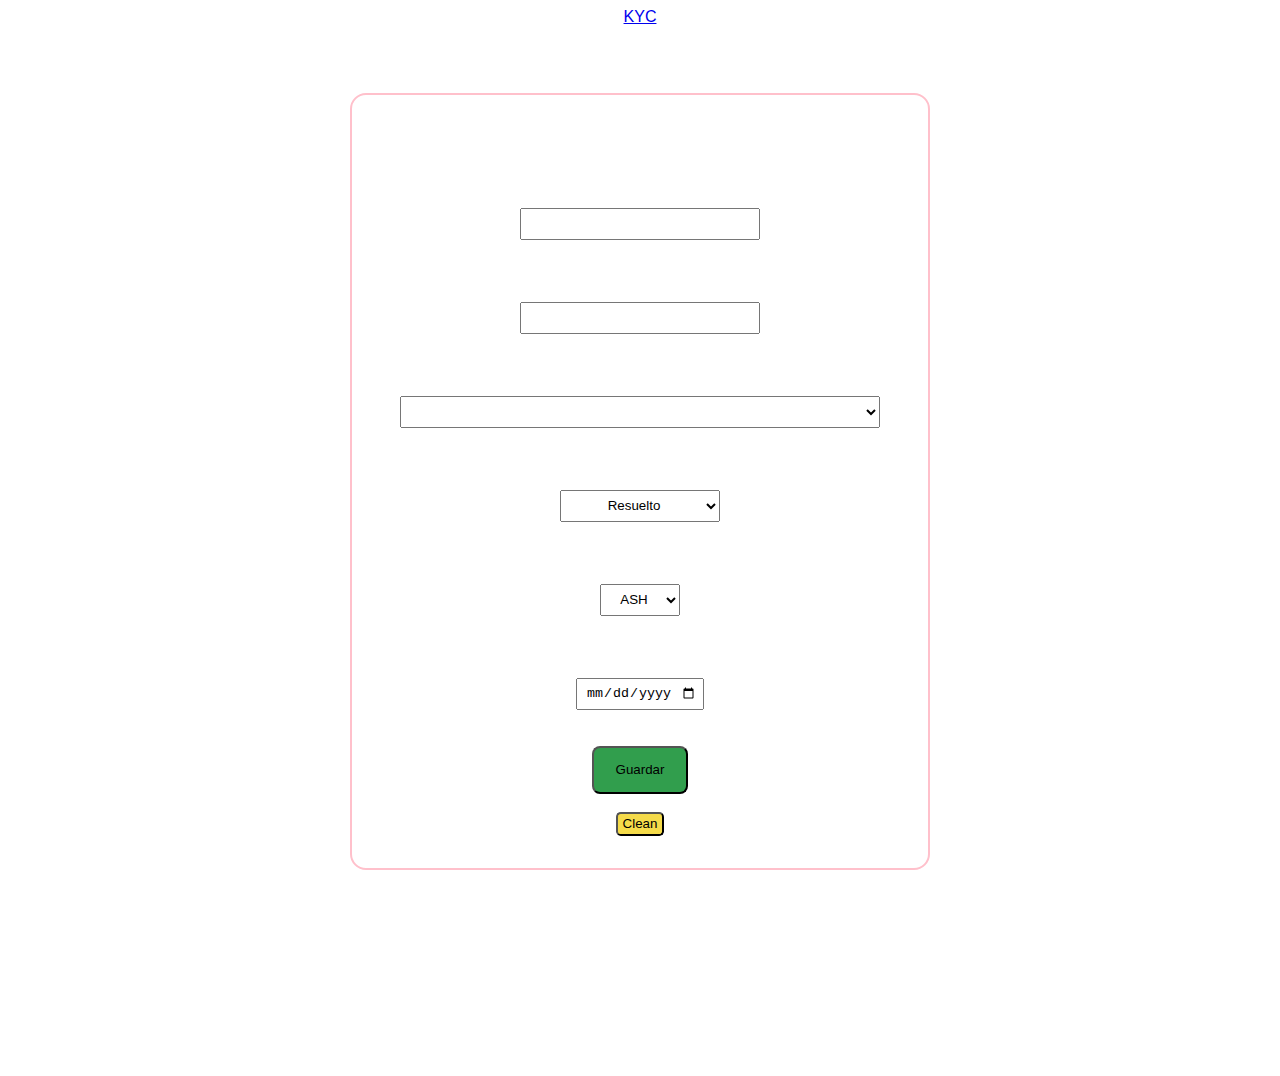
==== index.html @ 13896cbb "Update index.html" ====
<!DOCTYPE html>
<html lang="en">
<head>

    <meta charset="UTF-8">
    <meta name="viewport" content="width=device-width, initial-scale=1.0">
    <link rel="stylesheet" href="Google Sheet.css">
    <link rel="stylesheet" href="style.css">
    <title>Chat</title>

</head>

<body>
    
    <center class="wrap">

        <header class="headerwrap">

            <div class="frstcontent">

                <a href="kyc.html"> KYC </a>

            </div>

        </header>

        <main class="mainwrap">

            

            <div class="login">

                <h1>Chat</h1>

                <form method="post" action="https://script.google.com/a/macros/themvp.us/s/AKfycbxYufFCj7LZHmiGv1TA6LIeBvuLPMVvU0dkCkZ3fxUqpVa0qoXfvQR1T1kx3ciALnVi/exec" target ="_blank">

                    
                    <br>



                        <label class="firstlabel" for="userid"> User ID </label>
                        <input class="first" name="userid" type="text" placeholder="" required>


                    <br>
                    <br>



                        <label class="secondlabel" for="chatid"> Chat ID </label>
                        <input class="second" name="chatid" type="text" placeholder="" required>

                
                    <br>
                    <br>

                        <label class="thirdlabel" for="tag"> Tag  </label>
                        <select class="third" name="tag" required id="tag" >

                            <optgroup label="0 - 99">
                                <option value=""></option>
                                <option value="0 Sin respuesta del usuario"> 0 Sin respuesta del usuario </option>
                                <option value="1 Miembro de Ecuador"> 1 Miembro de Ecuador </option>
                                <option value="2 Pagina en mantenimiento"> 2 Pagina en mantenimiento </option>
                                <option value="3 Autoexclusión"> 3 Autoexclusión </option>
                                <option value="4 Error en la pagina"> 4 Error en la pagina </option>
                                <option value="5 Apoyo ludopatia"> 5 Apoyo ludopatia </option>
                                <option value="6 RIFA ENERO"> 6 RIFA ENERO </option>
                                <option value=""></option>
                            </optgroup>

                            <optgroup label="100 - 199">
                                <option value=""></option>
                                <option value="101 No puedo registrarme en la página">101 No puedo registrarme en la página</option>
                                <option value="102 No me llega el código de verificación a mi teléfono">102 No me llega el código de verificación a mi teléfono</option>
                                <option value="103 Dato duplicado al registrarse">103 Dato duplicado al registrarse</option>
                                <option value="104 Error en formulario/Duda en el formulario">104 Error en formulario/Duda en el formulario</option>
                                <option value="105 No ingresé el codigo promocional">105 No ingresé el codigo promocional</option>
                                <option value="106 Olvidé mi usuario/contraseña">106 Olvidé mi usuario/contraseña</option>
                                <option value="107 No puedo iniciar sesión/Datos incorrectos">107 No puedo iniciar sesión/Datos incorrectos</option>
                                <option value="108 Actualización de datos">108 Actualización de datos</option>
                                <option value="109 Información general">109 Información general</option>
                                <option value="110 Terminos y condiciones generales/Politica de privacidad">110 Terminos y condiciones generales</option>
                                <option value="111 Quejas y sugerencias">111 Quejas y sugerencias</option>
                                <option value="112 Perfil Habilitado">112 Perfil Habilitado</option>
                                <option value=""></option>
                            </optgroup>

                            <optgroup label="200 - 299">
                                <option value=""></option>
                                <option value="201 ¿Cómo realizar un deposito manual?">201 ¿Cómo realizar un deposito manual?</option>
                                <option value="202 Solicitud de deposito manual/No reflejado deposito manual">202 Solicitud de deposito manual/No reflejado deposito manual</option>
                                <option value="203 ¿Cómo realizar un deposito online?">203 ¿Cómo realizar un deposito online?</option>
                                <option value="204 Solicitud de deposito online/No reflejado deposito online">204 Solicitud de deposito online/No reflejado deposito online</option>
                                <option value="205 Metodos de deposito disponibles">205 Metodos de deposito disponibles</option>
                                <option value="206 No tengo metodos de deposito disponibles">206 No tengo metodos de deposito disponibles</option>
                                <option value="207 Deposito/Directa24/User blacklisted">207 Deposito/Directa24/User blacklisted</option>
                                <option value=""></option>
                            </optgroup>


                            <optgroup label="300 - 399">

                                <option value=""></option>
                                <option value="301 ¿Cómo reclamar mi bono de registro?/Casino">301 ¿Cómo reclamar mi bono de registro?/Casino</option>
                                <option value="302 ¿Cómo reclamar mi bono de registro?/Deportes">302 ¿Cómo reclamar mi bono de registro?/Deportes</option>
                                <option value="303 Bono de registro/Terminos y condiciones">303 Bono de registro/Terminos y condiciones</option>
                                <option value="304 Bonos de registro disponibles">304 Bonos de registro disponibles</option>
                                <option value="305 Bonos de primer deposito disponibles">305 Bonos de primer deposito disponibles</option>
                                <option value="306 Bono de primer deposito/Terminos y condiciones">306 Bono de primer deposito/Terminos y condiciones</option>
                                <option value="307 Promociones disponibles">307 Promociones disponibles</option>
                                <option value="308 Promociones disponibles/Terminos y condiciones">308 Promociones disponibles/Terminos y condiciones</option>
                                <option value="309 Bono de primer deposito/Saldo de bono no disponible">309 Bono de primer deposito/Saldo de bono no disponible</option>
                                <option value="310 Saldo de bono/Intercambiar saldo de bono">310 Saldo de bono/Intercambiar saldo de bono</option>
                                <option value="311 Bono de $50/Sin rollover">311 Bono de $50/Sin rollover</option>
                                <option value="312 Eliminar saldo de bono">312 Eliminar saldo de bono</option>
                                <option value="313 Aplicar bono 1000 x 1000">313 Aplicar bono 1000 x 1000</option>
                                <option value="314 Aplicar bono  300x300">314 Aplicar bono  300x300</option>
                                <option value="315 Duda sobre bono/1000x1000">315 Duda sobre bono/1000x1000</option>
                                <option value="316 Aplicar bono FD">316 Aplicar bono FD</option>
                                <option value="317 Duda sobre bono/FD">317 Duda sobre bono/FD</option>
                                <option value="318 Duda sobre bono/300x300">318 Duda sobre bono/300x300</option>
                                <option value="319 Bono 500x500">319 Bono 500x500</option>
                                <option value="320 PROMO 50 KYC">320 PROMO 50 KYC</option>
                                <option value="321 BONO 10 DE MAYO">321 BONO 10 DE MAYO</option>
                                <option value="322 BONO CT INTERACTIVE">322 BONO CT INTERACTIVE</option>
                                <option value="323 BONO SLOTS ILIMTADOS">323 BONO SLOTS ILIMTADOS</option>
                                <option value="324 BONO 20 TURNOS">324 BONO 20 TURNOS</option>
                                <option value="325 50 MIGHTY">325 50 MIGHTY</option>
                                <option value="326 INFO 50 MIGHTY">326 INFO 50 MIGHTY</option>
                                <option value="327 BONO 500 NFL">327 BONO 500 NFL</option>
                                <option value="328 10 FS POR VERIFICAR">328 10 FS POR VERIFICAR</option>
                                <option value="329 RIFA ENERO 2024">329 RIFA ENERO 2024</option>
                                <option value="330 REGISTRO AD">330 REGISTRO AD</option>
                                <option value="331 BONO CUMPLEAÑOS">331 BONO CUMPLEAÑOS</option>
                                <option value=""></option>


                            </optgroup>

                            <optgroup label="400 - 499">

                                <option value=""></option>
                                <option value="401 ¿Cómo verificar mi cuenta?">401 ¿Cómo verificar mi cuenta?</option>
                                <option value="402 ¿Qué documentos necesito para verificar?">402 ¿Qué documentos necesito para verificar?</option>
                                <option value="403 ¿Donde subir mis documentos?">403 ¿Donde subir mis documentos?</option>
                                <option value="404 Ya subi mi documentación/¿Cuanto tiempo tarda?">404 Ya subi mi documentación/¿Cuanto tiempo tarda?</option>
                                <option value="405 Mis documentos fueron rechazados">405 Mis documentos fueron rechazados</option>
                                <option value="406 Estatus de la verificación">406 Estatus de la verificación</option>
                                <option value="407 Cuenta duplicada/¿Porqué no puedo acceder a mi cuenta?">407 Cuenta duplicada/¿Porqué no puedo acceder a mi cuenta?</option>
                                <option value="408 Cuenta duplicada / Solicitud de bono">408 Cuenta duplicada / Solicitud de bono</option>
                                <option value="409 Contracargo/¿Porqué no puedo acceder a mi cuenta?">409 Contracargo/¿Porqué no puedo acceder a mi cuenta?</option>
                                <option value=""></option>

                            </optgroup>

                            <optgroup label="500 - 599">

                                <option value=""></option>
                                <option value="501 ¿Cómo realizar un retiro?">501 ¿Cómo realizar un retiro?</option>
                                <option value="502 No puedo realizar retiros">502 No puedo realizar retiros</option>
                                <option value="503 ¿Cuál es el estatus de mi retiro?">503 ¿Cuál es el estatus de mi retiro?</option>
                                <option value="504 Rechazaron mi retiro">504 Rechazaron mi retiro</option>
                                <option value="505 Notificación sobre retiro pendiente">505 Notificación sobre retiro pendiente</option>
                                <option value="506 Tiempo de proceso de un retiro">506 Tiempo de proceso de un retiro</option>
                                <option value="507 Mi retiro no se refleja en mi cuenta">507 Mi retiro no se refleja en mi cuenta</option>
                                <option value="508 ¿Cómo cancelar un retiro?">508 ¿Cómo cancelar un retiro?</option>
                                <option value=""></option>

                            </optgroup>

                            <optgroup label="600 - 699">


                                <option value=""></option>
                                <option value="601 Información general sobre apuestas/Reglas de apuestas">601 Información general sobre apuestas/Reglas de apuestas</option>
                                <option value="602 ¿Porqué mi apuesta no se ha determinado?">602 ¿Porqué mi apuesta no se ha determinado?</option>
                                <option value="603 El resultado de mi apuesta es incorrecto">603 El resultado de mi apuesta es incorrecto</option>
                                <option value="604 ¿Cómo cancelar una apuesta?/Hacer cash-out">604 ¿Cómo cancelar una apuesta?/Hacer cash-out</option>
                                <option value="605 ¿Donde veo el historial de apuestas?">605 ¿Donde veo el historial de apuestas?</option>
                                <option value=""></option>


                            </optgroup>

                      </select>
                        
                    </select>
               
                    <br>
                    <br>
                    
                    <label class="frthlabel" for="outcome"> Resultado  </label>

                    <select class="forth" name="outcome" id="outcome" required>
                        <option value="Resuelto"> Resuelto </option>
                        <option value="No Resuelto"> No Resuelto </option>
                    </select>

                
                    <br>
                    <br>

                    <label class="fifthlabel" for="employee"> Agente </label>
                    <select class="fifth"name="employee" id="employee" required>
                        <option value="ASH"> ASH </option>
                        <option value="AGS"> AGS </option>
                        <option value="CGCL"> CGCL </option>
                        <option value="KEGO"> KEGO </option>
                        <option value="NIGT"> NIGT </option>
                    </select>

 


                    
                    <br>
                    <br>
                    
                    <label class="sixthlabel" for="date"> Fecha </label>
                    <INPUT class="sixth" TYPE="date" name ="date" id="date" required></INPUT>
                    
                    <br>

                    <br>

                    <input type="text" name="kyc" id="kyc" value="chat" style="display:none"> 
                    
                    <input class="submit" type="submit" value="Guardar" id="submit" > 

                    <br>
                    <br>

                    <input class="reset" type="reset" value="Clean">

                </form>






            </div>

        </main>

        <footer class="footerwrap">

        </footer>

    </center>

   


    <script src="Google Sheet.js"></script>
    <script>document.getElementById("date").min = new Date().toISOString().split("T")[0];
    </script>

</body>

</html>
---- style.css ----
* {

    padding: 0;
    margin: 0;
    box-sizing: border-box;

}

h1 {
    color:white;
}

body {

    padding: 0.2rem;
    /* border: yellow 2px solid; */
    min-height: 100vh;
    background-image: url(bg.jpg);
    background-size: cover;
    background-repeat: no-repeat;
    background-position: center;
    font-family: Verdana, Geneva, Tahoma, sans-serif;

    }

.wrap {

    /* border: pink 2px solid; */
    padding: 0.2rem;
    min-height: 100vh;

}

.headerwrap {
    /* border: green 2px solid; */
    padding: 0.1rem;
}

.frstcontent {

    height: 5rem;
    /* border: blue 2px solid; */

}

.mainwrap {

    /* border: greenyellow 2px solid; */
    padding: 0.2rem;
    display: flex;
    justify-content: center;
    min-height: 100vh;
    max-height: 100%;

}

.login {

    border: pink 2px solid;
    padding: 0.2rem;
    border-radius: 1rem;
    padding: 2rem 3rem;
    height: 100%;

}


.btn {

    padding: .8rem 2rem;
}

.footerwrap {
    
    /* border: white 2px solid; */
    height: 5rem;
}

.firstlabel {

    color:white;
}

.secondlabel {

    color:white;
}

.thirdlabel {

    color:white;
}

.frthlabel {

    color:white;
}

.fifthlabel {
    color:white;
    margin-right: .5rem;
}

.sixthlabel {

    color:white;
}

.first  {

    width: 15rem;
    height: 2rem;
    display: flex;
    text-align: center;
    margin-top: .5rem;

}

.second  {

    width: 15rem;
    height: 2rem;
    display: flex;
    text-align: center;
    margin-top: .5rem;
    
}

.third  {

    width: 30rem;
    height: 2rem;
    display: flex;
    text-align: center;
    margin-top: .5rem;
    
}

.forth  {

    width: 10rem;
    height: 2rem;
    display: flex;
    text-align: center;
    margin-top: .5rem;
    
}

.fifth  {

    width: 5rem;
    height: 2rem;
    display: flex;
    text-align: center;
    margin-top: .5rem;


    
}

.sixth  {

    width: 8rem;
    height: 2rem;
    display: flex;
    text-align: center;
    margin-top: .5rem;

    
}

.submit {

    width: 6rem;    
    height: 3rem;
    background-color: #319E4D;
    border-radius: 0.5rem;

}

.reset {
    width: 3rem;
    height: 1.5rem;
    background-color: #F5DB4A;
    border-radius: .3rem;
}
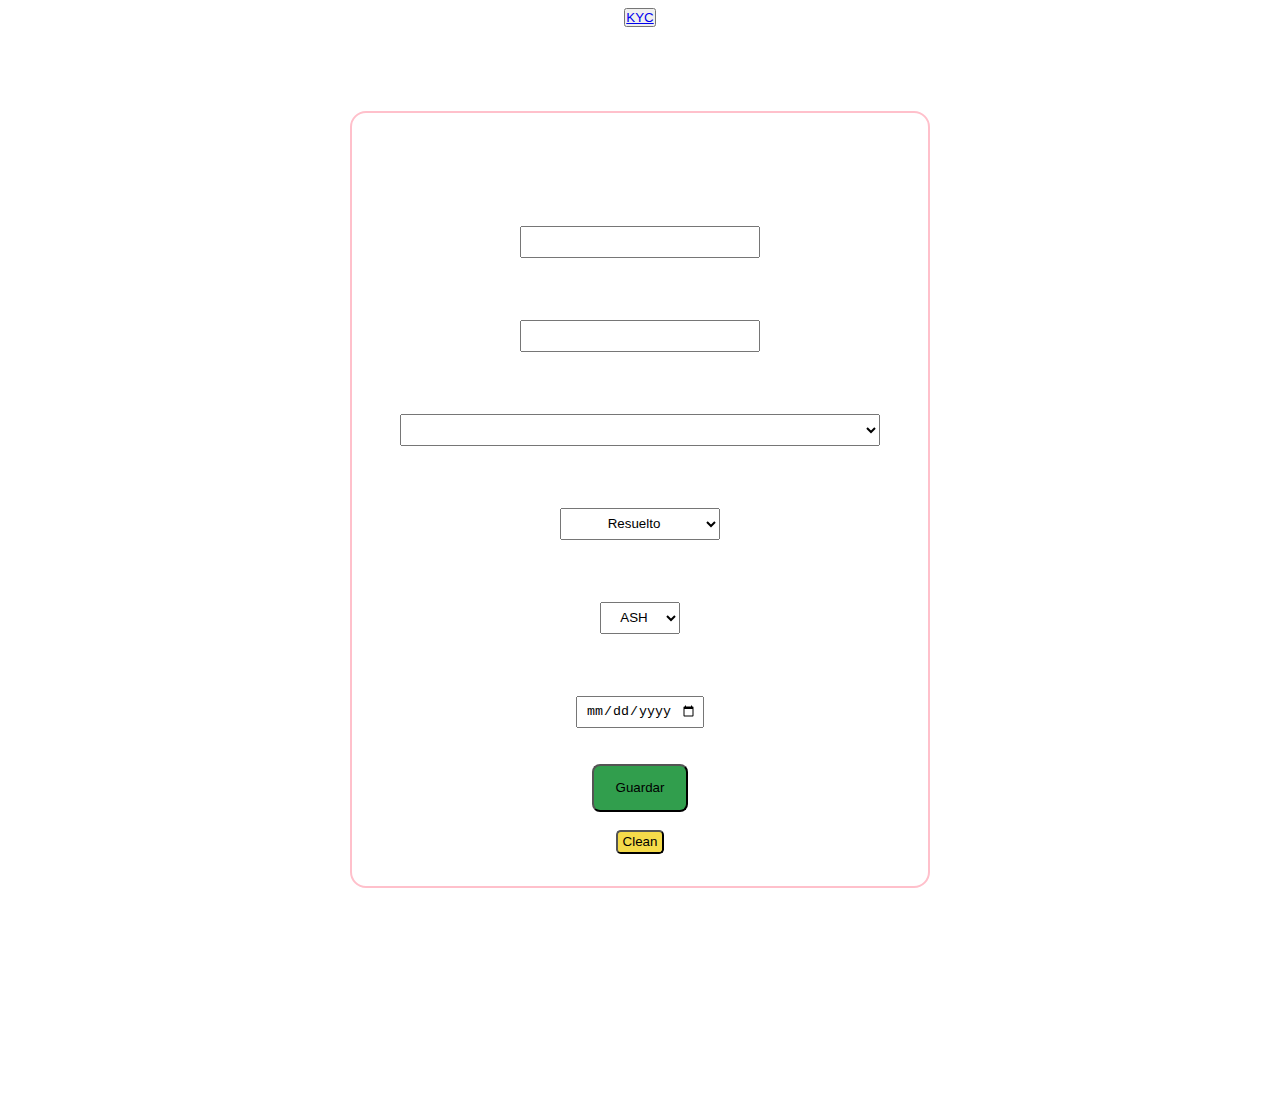
==== commit 2fdf08e3: "Update index.html" ====
--- a/index.html
+++ b/index.html
@@ -18,8 +18,12 @@
 
             <div class="frstcontent">
 
-                <a href="kyc.html"> KYC </a>
-
+                <button class="menubtn"><a href="kyc.html"> KYC </a></button>
+
+            </div>
+
+            <div class="logo">
+                <a href="https://www.diamantecasino.com.mx/es/" target="_blank"><img src="http://cdn.mcauto-images-production.sendgrid.net/0ce2e42a52bb53e7/ed260fe8-cd2c-45f6-8b94-eabf231db445/300x150.png" alt=""></a>
             </div>
 
         </header>
@@ -225,7 +229,7 @@
 
                     <br>
 
-                    <input type="text" name="kyc" id="kyc" value="chat" style="display:none"> 
+
                     
                     <input class="submit" type="submit" value="Guardar" id="submit" > 
 
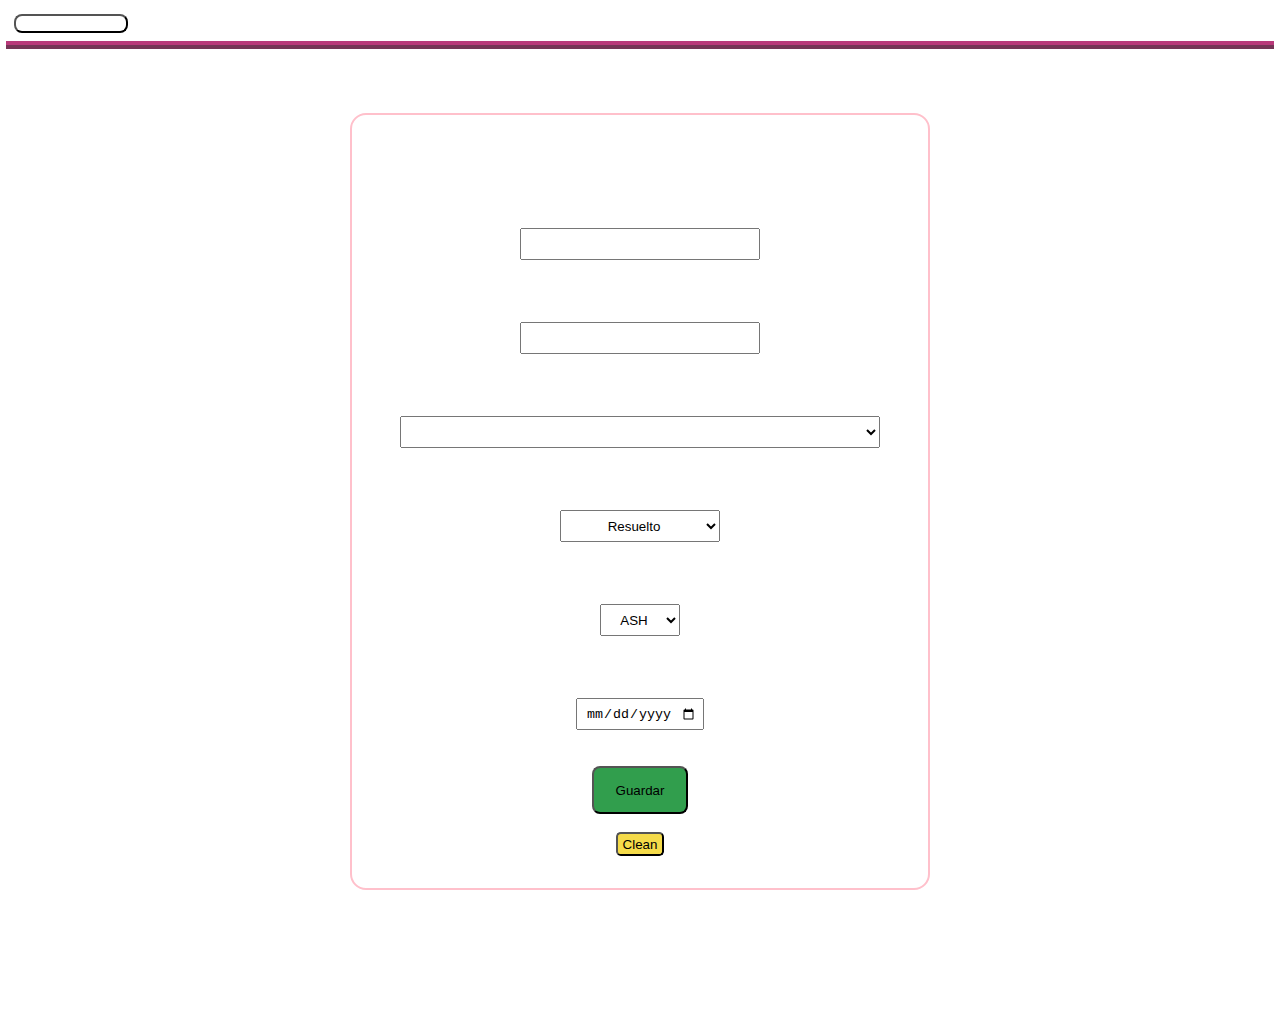
==== commit 29a17d0e: "Update index.html" ====
--- a/index.html
+++ b/index.html
@@ -229,7 +229,7 @@
 
                     <br>
 
-
+                    <input type="text" name="kyc" id="kyc" value="chat" style="display:none"> 
                     
                     <input class="submit" type="submit" value="Guardar" id="submit" > 
 
--- a/style.css
+++ b/style.css
@@ -32,21 +32,30 @@
 }
 
 .headerwrap {
-    /* border: green 2px solid; */
-    padding: 0.1rem;
-}
-
-.frstcontent {
-
-    height: 5rem;
+
     /* border: blue 2px solid; */
-
-}
+    border-bottom: .5rem ridge rgba(167, 7, 89, 0.8);
+    padding: 0.5rem;
+    display: flex;
+}
+
+.logo {
+    /* border: red 5px solid; */
+    width: 100%;
+    display: flex;
+    justify-content:flex-end;
+}
+
+img {
+    width: 40%
+}
+
+
 
 .mainwrap {
 
     /* border: greenyellow 2px solid; */
-    padding: 0.2rem;
+    padding: 1rem;
     display: flex;
     justify-content: center;
     min-height: 100vh;
@@ -54,13 +63,25 @@
 
 }
 
-.login {
+.kyc {
 
     border: pink 2px solid;
     padding: 0.2rem;
     border-radius: 1rem;
     padding: 2rem 3rem;
     height: 100%;
+    margin:auto;
+
+}
+
+.login {
+
+    border: pink 2px solid;
+    padding: 0.2rem;
+    border-radius: 1rem;
+    padding: 2rem 3rem;
+    height: 100%;
+    margin-top: 3rem;
 
 }
 
@@ -106,6 +127,21 @@
     color:white;
 }
 
+
+a {
+    color: white;
+    text-decoration: none;
+}
+
+.frstcontent {
+
+    display: flex;
+    justify-content: center;
+    align-items: center;
+    border-radius: .3rem;
+    width: 10%
+}
+
 .first  {
 
     width: 15rem;
@@ -114,6 +150,13 @@
     text-align: center;
     margin-top: .5rem;
 
+}
+
+.menubtn {
+    width: 100%;
+    height: 100%;
+    border-radius: 0.5rem;
+    background-color: transparent;
 }
 
 .second  {
@@ -183,4 +226,4 @@
     height: 1.5rem;
     background-color: #F5DB4A;
     border-radius: .3rem;
-}+}
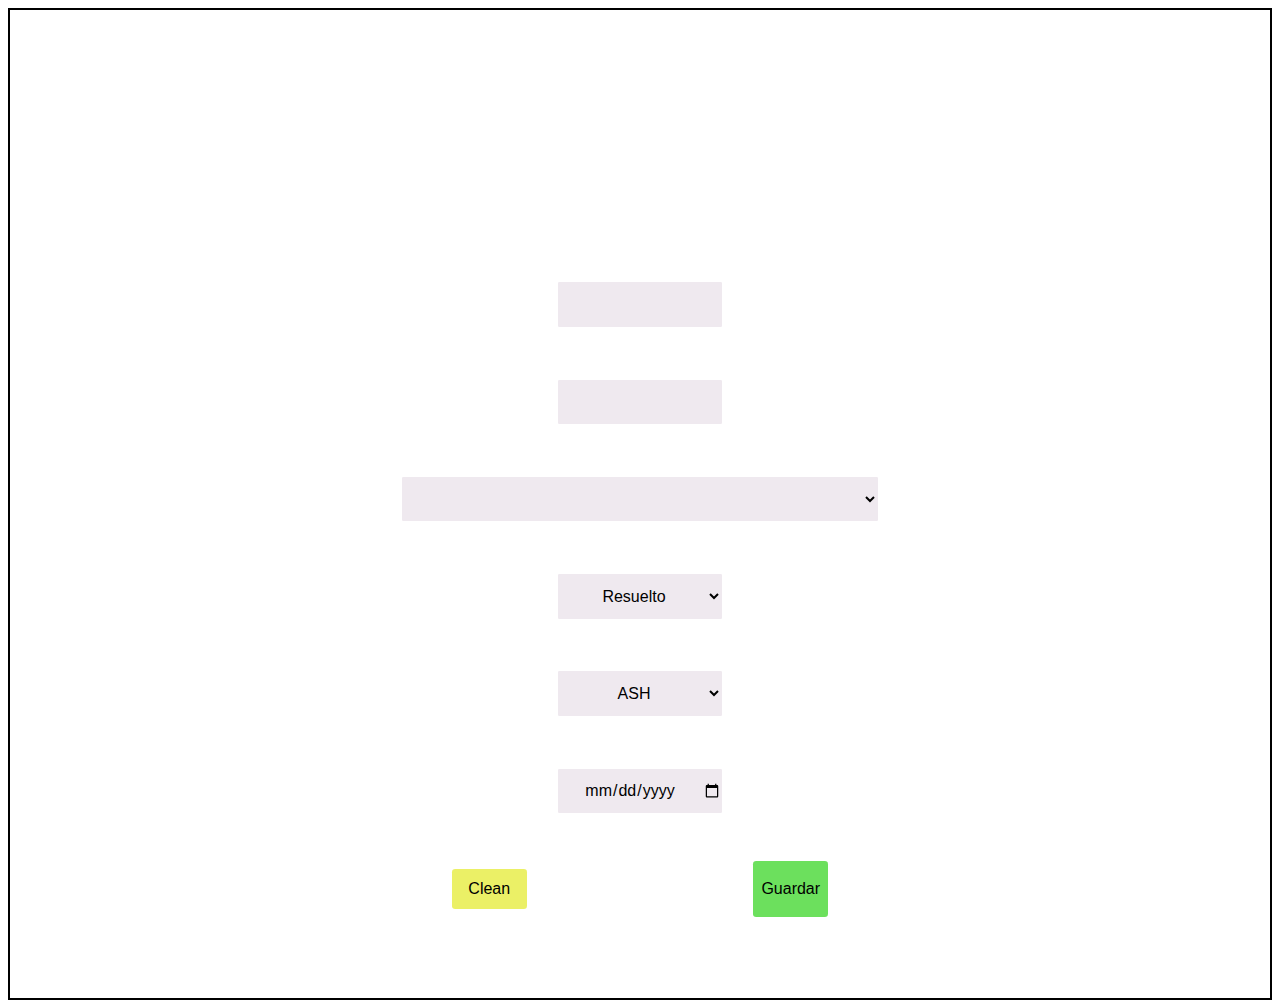
==== commit 2ea3fa28: "Update index.html" ====
--- a/index.html
+++ b/index.html
@@ -1,267 +1,219 @@
 <!DOCTYPE html>
 <html lang="en">
 <head>
-
     <meta charset="UTF-8">
     <meta name="viewport" content="width=device-width, initial-scale=1.0">
     <link rel="stylesheet" href="Google Sheet.css">
     <link rel="stylesheet" href="style.css">
     <title>Chat</title>
-
 </head>
-
 <body>
+
+    <header class="headerwrap">
+
+        <div class="logo">
+            <a href="https://www.diamantecasino.com.mx/"><img src="http://cdn.mcauto-images-production.sendgrid.net/0ce2e42a52bb53e7/ed260fe8-cd2c-45f6-8b94-eabf231db445/300x150.png" alt=""></a>
+        </div>
+
+        <nav class="navbar">
+
+            <ul class="navlist">
+                
+                <li><a href="kyc.html">KYC</a></li>
+
+            </ul>
+        </nav>
+    </header>
+
+    <main class="mainwrap">
+
+        <div class="formtitle">
+            <h1>Chat</h1>
+        </div>
+
+        <div class="formwrap">
+
+            <form method="post" class="formcontainer" action="https://script.google.com/a/macros/themvp.us/s/AKfycbxYufFCj7LZHmiGv1TA6LIeBvuLPMVvU0dkCkZ3fxUqpVa0qoXfvQR1T1kx3ciALnVi/exec" target ="_blank">
+
+                <label for="userid" class="titlelabel"> User ID / Username </label>
+                <input class="userinput" name="userid" type="text" requiered>
+
+                <label for="chatid" class="titlelabel"> Chat ID </label>
+                <input class="chatinput" name="chatid" type="text" required>
+
+                <label for="tag" class="titlelabel"> Tag </label> 
+                <select class="taginput" name="tag" id="tag">
+
+                    <optgroup label="0 - 99">
+                        <option value=""></option>
+                        <option value="0 Sin respuesta del usuario"> 0 Sin respuesta del usuario </option>
+                        <option value="1 Miembro de Ecuador"> 1 Miembro de Ecuador </option>
+                        <option value="2 Pagina en mantenimiento"> 2 Pagina en mantenimiento </option>
+                        <option value="3 Autoexclusión"> 3 Autoexclusión </option>
+                        <option value="4 Error en la pagina"> 4 Error en la pagina </option>
+                        <option value="5 Apoyo ludopatia"> 5 Apoyo ludopatia </option>
+                        <option value="6 RIFA ENERO"> 6 RIFA ENERO </option>
+                        <option value=""></option>
+                    </optgroup>
+
+                    <optgroup label="100 - 199">
+                        <option value=""></option>
+                        <option value="101 No puedo registrarme en la página">101 No puedo registrarme en la página</option>
+                        <option value="102 No me llega el código de verificación a mi teléfono">102 No me llega el código de verificación a mi teléfono</option>
+                        <option value="103 Dato duplicado al registrarse">103 Dato duplicado al registrarse</option>
+                        <option value="104 Error en formulario/Duda en el formulario">104 Error en formulario/Duda en el formulario</option>
+                        <option value="105 No ingresé el codigo promocional">105 No ingresé el codigo promocional</option>
+                        <option value="106 Olvidé mi usuario/contraseña">106 Olvidé mi usuario/contraseña</option>
+                        <option value="107 No puedo iniciar sesión/Datos incorrectos">107 No puedo iniciar sesión/Datos incorrectos</option>
+                        <option value="108 Actualización de datos">108 Actualización de datos</option>
+                        <option value="109 Información general">109 Información general</option>
+                        <option value="110 Terminos y condiciones generales/Politica de privacidad">110 Terminos y condiciones generales</option>
+                        <option value="111 Quejas y sugerencias">111 Quejas y sugerencias</option>
+                        <option value="112 Perfil Habilitado">112 Perfil Habilitado</option>
+                        <option value=""></option>
+                    </optgroup>
+
+                    <optgroup label="200 - 299">
+                        <option value=""></option>
+                        <option value="201 ¿Cómo realizar un deposito manual?">201 ¿Cómo realizar un deposito manual?</option>
+                        <option value="202 Solicitud de deposito manual/No reflejado deposito manual">202 Solicitud de deposito manual/No reflejado deposito manual</option>
+                        <option value="203 ¿Cómo realizar un deposito online?">203 ¿Cómo realizar un deposito online?</option>
+                        <option value="204 Solicitud de deposito online/No reflejado deposito online">204 Solicitud de deposito online/No reflejado deposito online</option>
+                        <option value="205 Metodos de deposito disponibles">205 Metodos de deposito disponibles</option>
+                        <option value="206 No tengo metodos de deposito disponibles">206 No tengo metodos de deposito disponibles</option>
+                        <option value="207 Deposito/Directa24/User blacklisted">207 Deposito/Directa24/User blacklisted</option>
+                        <option value=""></option>
+                    </optgroup>
+
+
+                    <optgroup label="300 - 399">
+
+                        <option value=""></option>
+                        <option value="301 ¿Cómo reclamar mi bono de registro?/Casino">301 ¿Cómo reclamar mi bono de registro?/Casino</option>
+                        <option value="302 ¿Cómo reclamar mi bono de registro?/Deportes">302 ¿Cómo reclamar mi bono de registro?/Deportes</option>
+                        <option value="303 Bono de registro/Terminos y condiciones">303 Bono de registro/Terminos y condiciones</option>
+                        <option value="304 Bonos de registro disponibles">304 Bonos de registro disponibles</option>
+                        <option value="305 Bonos de primer deposito disponibles">305 Bonos de primer deposito disponibles</option>
+                        <option value="306 Bono de primer deposito/Terminos y condiciones">306 Bono de primer deposito/Terminos y condiciones</option>
+                        <option value="307 Promociones disponibles">307 Promociones disponibles</option>
+                        <option value="308 Promociones disponibles/Terminos y condiciones">308 Promociones disponibles/Terminos y condiciones</option>
+                        <option value="309 Bono de primer deposito/Saldo de bono no disponible">309 Bono de primer deposito/Saldo de bono no disponible</option>
+                        <option value="310 Saldo de bono/Intercambiar saldo de bono">310 Saldo de bono/Intercambiar saldo de bono</option>
+                        <option value="311 Bono de $50/Sin rollover">311 Bono de $50/Sin rollover</option>
+                        <option value="312 Eliminar saldo de bono">312 Eliminar saldo de bono</option>
+                        <option value="313 Aplicar bono 1000 x 1000">313 Aplicar bono 1000 x 1000</option>
+                        <option value="314 Aplicar bono  300x300">314 Aplicar bono  300x300</option>
+                        <option value="315 Duda sobre bono/1000x1000">315 Duda sobre bono/1000x1000</option>
+                        <option value="316 Aplicar bono FD">316 Aplicar bono FD</option>
+                        <option value="317 Duda sobre bono/FD">317 Duda sobre bono/FD</option>
+                        <option value="318 Duda sobre bono/300x300">318 Duda sobre bono/300x300</option>
+                        <option value="319 Bono 500x500">319 Bono 500x500</option>
+                        <option value="320 PROMO 50 KYC">320 PROMO 50 KYC</option>
+                        <option value="321 BONO 10 DE MAYO">321 BONO 10 DE MAYO</option>
+                        <option value="322 BONO CT INTERACTIVE">322 BONO CT INTERACTIVE</option>
+                        <option value="323 BONO SLOTS ILIMTADOS">323 BONO SLOTS ILIMTADOS</option>
+                        <option value="324 BONO 20 TURNOS">324 BONO 20 TURNOS</option>
+                        <option value="325 50 MIGHTY">325 50 MIGHTY</option>
+                        <option value="326 INFO 50 MIGHTY">326 INFO 50 MIGHTY</option>
+                        <option value="327 BONO 500 NFL">327 BONO 500 NFL</option>
+                        <option value="328 10 FS POR VERIFICAR">328 10 FS POR VERIFICAR</option>
+                        <option value="329 RIFA ENERO 2024">329 RIFA ENERO 2024</option>
+                        <option value="330 REGISTRO AD">330 REGISTRO AD</option>
+                        <option value="331 BONO CUMPLEAÑOS">331 BONO CUMPLEAÑOS</option>
+                        <option value=""></option>
+
+
+                    </optgroup>
+
+                    <optgroup label="400 - 499">
+
+                        <option value=""></option>
+                        <option value="401 ¿Cómo verificar mi cuenta?">401 ¿Cómo verificar mi cuenta?</option>
+                        <option value="402 ¿Qué documentos necesito para verificar?">402 ¿Qué documentos necesito para verificar?</option>
+                        <option value="403 ¿Donde subir mis documentos?">403 ¿Donde subir mis documentos?</option>
+                        <option value="404 Ya subi mi documentación/¿Cuanto tiempo tarda?">404 Ya subi mi documentación/¿Cuanto tiempo tarda?</option>
+                        <option value="405 Mis documentos fueron rechazados">405 Mis documentos fueron rechazados</option>
+                        <option value="406 Estatus de la verificación">406 Estatus de la verificación</option>
+                        <option value="407 Cuenta duplicada/¿Porqué no puedo acceder a mi cuenta?">407 Cuenta duplicada/¿Porqué no puedo acceder a mi cuenta?</option>
+                        <option value="408 Cuenta duplicada / Solicitud de bono">408 Cuenta duplicada / Solicitud de bono</option>
+                        <option value="409 Contracargo/¿Porqué no puedo acceder a mi cuenta?">409 Contracargo/¿Porqué no puedo acceder a mi cuenta?</option>
+                        <option value=""></option>
+
+                    </optgroup>
+
+                    <optgroup label="500 - 599">
+
+                        <option value=""></option>
+                        <option value="501 ¿Cómo realizar un retiro?">501 ¿Cómo realizar un retiro?</option>
+                        <option value="502 No puedo realizar retiros">502 No puedo realizar retiros</option>
+                        <option value="503 ¿Cuál es el estatus de mi retiro?">503 ¿Cuál es el estatus de mi retiro?</option>
+                        <option value="504 Rechazaron mi retiro">504 Rechazaron mi retiro</option>
+                        <option value="505 Notificación sobre retiro pendiente">505 Notificación sobre retiro pendiente</option>
+                        <option value="506 Tiempo de proceso de un retiro">506 Tiempo de proceso de un retiro</option>
+                        <option value="507 Mi retiro no se refleja en mi cuenta">507 Mi retiro no se refleja en mi cuenta</option>
+                        <option value="508 ¿Cómo cancelar un retiro?">508 ¿Cómo cancelar un retiro?</option>
+                        <option value=""></option>
+
+                    </optgroup>
+
+                    <optgroup label="600 - 699">
+
+
+                        <option value=""></option>
+                        <option value="601 Información general sobre apuestas/Reglas de apuestas">601 Información general sobre apuestas/Reglas de apuestas</option>
+                        <option value="602 ¿Porqué mi apuesta no se ha determinado?">602 ¿Porqué mi apuesta no se ha determinado?</option>
+                        <option value="603 El resultado de mi apuesta es incorrecto">603 El resultado de mi apuesta es incorrecto</option>
+                        <option value="604 ¿Cómo cancelar una apuesta?/Hacer cash-out">604 ¿Cómo cancelar una apuesta?/Hacer cash-out</option>
+                        <option value="605 ¿Donde veo el historial de apuestas?">605 ¿Donde veo el historial de apuestas?</option>
+                        <option value=""></option>
+
+
+                    </optgroup>
+
+                </select>
+
+                <label for="outcome" class="titlelabel"> Resultado </label>
+                <select class="outcomeinput" name="outcome" id="outcome">
+                    <option value="Resuelto"> Resuelto </option>
+                    <option value="No resuelto"> No resuelto </option>
+                </select>
+
+                <label for="employee" class="titlelabel"> Agente </label>
+                <select name="employee" id="employee" class="employeeinput">
+                    <option value="ASH"> ASH </option>
+                    <option value="AGS"> AGS </option>
+                    <option value="CGCL"> CGCL </option>
+                    <option value="KEGO"> KEGO </option>
+                    <option value="NIGT"> NIGT </option>
+                </select>
+
+                <label for="date" class="titlelabel"> Fecha </label>
+                <input type="date" class="dateinput" name="date">
+
+                <input type="text" name="kyc" id="kyc" value="chat" style="display:none">
+
+                <div class="formfooter">
+
+
+                <input class="reset" type="reset" value="Clean">
+                <input type="submit" class="submit" value="Guardar" id="submit">
+
+
+                </div>
+  
+            </form>
+
+
+        </div>
+
+    </main>
+
+    <footer class="footerwrap">
+
+
+    </footer>
+
+    <script src="Google Sheet.js"></script>
     
-    <center class="wrap">
-
-        <header class="headerwrap">
-
-            <div class="frstcontent">
-
-                <button class="menubtn"><a href="kyc.html"> KYC </a></button>
-
-            </div>
-
-            <div class="logo">
-                <a href="https://www.diamantecasino.com.mx/es/" target="_blank"><img src="http://cdn.mcauto-images-production.sendgrid.net/0ce2e42a52bb53e7/ed260fe8-cd2c-45f6-8b94-eabf231db445/300x150.png" alt=""></a>
-            </div>
-
-        </header>
-
-        <main class="mainwrap">
-
-            
-
-            <div class="login">
-
-                <h1>Chat</h1>
-
-                <form method="post" action="https://script.google.com/a/macros/themvp.us/s/AKfycbxYufFCj7LZHmiGv1TA6LIeBvuLPMVvU0dkCkZ3fxUqpVa0qoXfvQR1T1kx3ciALnVi/exec" target ="_blank">
-
-                    
-                    <br>
-
-
-
-                        <label class="firstlabel" for="userid"> User ID </label>
-                        <input class="first" name="userid" type="text" placeholder="" required>
-
-
-                    <br>
-                    <br>
-
-
-
-                        <label class="secondlabel" for="chatid"> Chat ID </label>
-                        <input class="second" name="chatid" type="text" placeholder="" required>
-
-                
-                    <br>
-                    <br>
-
-                        <label class="thirdlabel" for="tag"> Tag  </label>
-                        <select class="third" name="tag" required id="tag" >
-
-                            <optgroup label="0 - 99">
-                                <option value=""></option>
-                                <option value="0 Sin respuesta del usuario"> 0 Sin respuesta del usuario </option>
-                                <option value="1 Miembro de Ecuador"> 1 Miembro de Ecuador </option>
-                                <option value="2 Pagina en mantenimiento"> 2 Pagina en mantenimiento </option>
-                                <option value="3 Autoexclusión"> 3 Autoexclusión </option>
-                                <option value="4 Error en la pagina"> 4 Error en la pagina </option>
-                                <option value="5 Apoyo ludopatia"> 5 Apoyo ludopatia </option>
-                                <option value="6 RIFA ENERO"> 6 RIFA ENERO </option>
-                                <option value=""></option>
-                            </optgroup>
-
-                            <optgroup label="100 - 199">
-                                <option value=""></option>
-                                <option value="101 No puedo registrarme en la página">101 No puedo registrarme en la página</option>
-                                <option value="102 No me llega el código de verificación a mi teléfono">102 No me llega el código de verificación a mi teléfono</option>
-                                <option value="103 Dato duplicado al registrarse">103 Dato duplicado al registrarse</option>
-                                <option value="104 Error en formulario/Duda en el formulario">104 Error en formulario/Duda en el formulario</option>
-                                <option value="105 No ingresé el codigo promocional">105 No ingresé el codigo promocional</option>
-                                <option value="106 Olvidé mi usuario/contraseña">106 Olvidé mi usuario/contraseña</option>
-                                <option value="107 No puedo iniciar sesión/Datos incorrectos">107 No puedo iniciar sesión/Datos incorrectos</option>
-                                <option value="108 Actualización de datos">108 Actualización de datos</option>
-                                <option value="109 Información general">109 Información general</option>
-                                <option value="110 Terminos y condiciones generales/Politica de privacidad">110 Terminos y condiciones generales</option>
-                                <option value="111 Quejas y sugerencias">111 Quejas y sugerencias</option>
-                                <option value="112 Perfil Habilitado">112 Perfil Habilitado</option>
-                                <option value=""></option>
-                            </optgroup>
-
-                            <optgroup label="200 - 299">
-                                <option value=""></option>
-                                <option value="201 ¿Cómo realizar un deposito manual?">201 ¿Cómo realizar un deposito manual?</option>
-                                <option value="202 Solicitud de deposito manual/No reflejado deposito manual">202 Solicitud de deposito manual/No reflejado deposito manual</option>
-                                <option value="203 ¿Cómo realizar un deposito online?">203 ¿Cómo realizar un deposito online?</option>
-                                <option value="204 Solicitud de deposito online/No reflejado deposito online">204 Solicitud de deposito online/No reflejado deposito online</option>
-                                <option value="205 Metodos de deposito disponibles">205 Metodos de deposito disponibles</option>
-                                <option value="206 No tengo metodos de deposito disponibles">206 No tengo metodos de deposito disponibles</option>
-                                <option value="207 Deposito/Directa24/User blacklisted">207 Deposito/Directa24/User blacklisted</option>
-                                <option value=""></option>
-                            </optgroup>
-
-
-                            <optgroup label="300 - 399">
-
-                                <option value=""></option>
-                                <option value="301 ¿Cómo reclamar mi bono de registro?/Casino">301 ¿Cómo reclamar mi bono de registro?/Casino</option>
-                                <option value="302 ¿Cómo reclamar mi bono de registro?/Deportes">302 ¿Cómo reclamar mi bono de registro?/Deportes</option>
-                                <option value="303 Bono de registro/Terminos y condiciones">303 Bono de registro/Terminos y condiciones</option>
-                                <option value="304 Bonos de registro disponibles">304 Bonos de registro disponibles</option>
-                                <option value="305 Bonos de primer deposito disponibles">305 Bonos de primer deposito disponibles</option>
-                                <option value="306 Bono de primer deposito/Terminos y condiciones">306 Bono de primer deposito/Terminos y condiciones</option>
-                                <option value="307 Promociones disponibles">307 Promociones disponibles</option>
-                                <option value="308 Promociones disponibles/Terminos y condiciones">308 Promociones disponibles/Terminos y condiciones</option>
-                                <option value="309 Bono de primer deposito/Saldo de bono no disponible">309 Bono de primer deposito/Saldo de bono no disponible</option>
-                                <option value="310 Saldo de bono/Intercambiar saldo de bono">310 Saldo de bono/Intercambiar saldo de bono</option>
-                                <option value="311 Bono de $50/Sin rollover">311 Bono de $50/Sin rollover</option>
-                                <option value="312 Eliminar saldo de bono">312 Eliminar saldo de bono</option>
-                                <option value="313 Aplicar bono 1000 x 1000">313 Aplicar bono 1000 x 1000</option>
-                                <option value="314 Aplicar bono  300x300">314 Aplicar bono  300x300</option>
-                                <option value="315 Duda sobre bono/1000x1000">315 Duda sobre bono/1000x1000</option>
-                                <option value="316 Aplicar bono FD">316 Aplicar bono FD</option>
-                                <option value="317 Duda sobre bono/FD">317 Duda sobre bono/FD</option>
-                                <option value="318 Duda sobre bono/300x300">318 Duda sobre bono/300x300</option>
-                                <option value="319 Bono 500x500">319 Bono 500x500</option>
-                                <option value="320 PROMO 50 KYC">320 PROMO 50 KYC</option>
-                                <option value="321 BONO 10 DE MAYO">321 BONO 10 DE MAYO</option>
-                                <option value="322 BONO CT INTERACTIVE">322 BONO CT INTERACTIVE</option>
-                                <option value="323 BONO SLOTS ILIMTADOS">323 BONO SLOTS ILIMTADOS</option>
-                                <option value="324 BONO 20 TURNOS">324 BONO 20 TURNOS</option>
-                                <option value="325 50 MIGHTY">325 50 MIGHTY</option>
-                                <option value="326 INFO 50 MIGHTY">326 INFO 50 MIGHTY</option>
-                                <option value="327 BONO 500 NFL">327 BONO 500 NFL</option>
-                                <option value="328 10 FS POR VERIFICAR">328 10 FS POR VERIFICAR</option>
-                                <option value="329 RIFA ENERO 2024">329 RIFA ENERO 2024</option>
-                                <option value="330 REGISTRO AD">330 REGISTRO AD</option>
-                                <option value="331 BONO CUMPLEAÑOS">331 BONO CUMPLEAÑOS</option>
-                                <option value=""></option>
-
-
-                            </optgroup>
-
-                            <optgroup label="400 - 499">
-
-                                <option value=""></option>
-                                <option value="401 ¿Cómo verificar mi cuenta?">401 ¿Cómo verificar mi cuenta?</option>
-                                <option value="402 ¿Qué documentos necesito para verificar?">402 ¿Qué documentos necesito para verificar?</option>
-                                <option value="403 ¿Donde subir mis documentos?">403 ¿Donde subir mis documentos?</option>
-                                <option value="404 Ya subi mi documentación/¿Cuanto tiempo tarda?">404 Ya subi mi documentación/¿Cuanto tiempo tarda?</option>
-                                <option value="405 Mis documentos fueron rechazados">405 Mis documentos fueron rechazados</option>
-                                <option value="406 Estatus de la verificación">406 Estatus de la verificación</option>
-                                <option value="407 Cuenta duplicada/¿Porqué no puedo acceder a mi cuenta?">407 Cuenta duplicada/¿Porqué no puedo acceder a mi cuenta?</option>
-                                <option value="408 Cuenta duplicada / Solicitud de bono">408 Cuenta duplicada / Solicitud de bono</option>
-                                <option value="409 Contracargo/¿Porqué no puedo acceder a mi cuenta?">409 Contracargo/¿Porqué no puedo acceder a mi cuenta?</option>
-                                <option value=""></option>
-
-                            </optgroup>
-
-                            <optgroup label="500 - 599">
-
-                                <option value=""></option>
-                                <option value="501 ¿Cómo realizar un retiro?">501 ¿Cómo realizar un retiro?</option>
-                                <option value="502 No puedo realizar retiros">502 No puedo realizar retiros</option>
-                                <option value="503 ¿Cuál es el estatus de mi retiro?">503 ¿Cuál es el estatus de mi retiro?</option>
-                                <option value="504 Rechazaron mi retiro">504 Rechazaron mi retiro</option>
-                                <option value="505 Notificación sobre retiro pendiente">505 Notificación sobre retiro pendiente</option>
-                                <option value="506 Tiempo de proceso de un retiro">506 Tiempo de proceso de un retiro</option>
-                                <option value="507 Mi retiro no se refleja en mi cuenta">507 Mi retiro no se refleja en mi cuenta</option>
-                                <option value="508 ¿Cómo cancelar un retiro?">508 ¿Cómo cancelar un retiro?</option>
-                                <option value=""></option>
-
-                            </optgroup>
-
-                            <optgroup label="600 - 699">
-
-
-                                <option value=""></option>
-                                <option value="601 Información general sobre apuestas/Reglas de apuestas">601 Información general sobre apuestas/Reglas de apuestas</option>
-                                <option value="602 ¿Porqué mi apuesta no se ha determinado?">602 ¿Porqué mi apuesta no se ha determinado?</option>
-                                <option value="603 El resultado de mi apuesta es incorrecto">603 El resultado de mi apuesta es incorrecto</option>
-                                <option value="604 ¿Cómo cancelar una apuesta?/Hacer cash-out">604 ¿Cómo cancelar una apuesta?/Hacer cash-out</option>
-                                <option value="605 ¿Donde veo el historial de apuestas?">605 ¿Donde veo el historial de apuestas?</option>
-                                <option value=""></option>
-
-
-                            </optgroup>
-
-                      </select>
-                        
-                    </select>
-               
-                    <br>
-                    <br>
-                    
-                    <label class="frthlabel" for="outcome"> Resultado  </label>
-
-                    <select class="forth" name="outcome" id="outcome" required>
-                        <option value="Resuelto"> Resuelto </option>
-                        <option value="No Resuelto"> No Resuelto </option>
-                    </select>
-
-                
-                    <br>
-                    <br>
-
-                    <label class="fifthlabel" for="employee"> Agente </label>
-                    <select class="fifth"name="employee" id="employee" required>
-                        <option value="ASH"> ASH </option>
-                        <option value="AGS"> AGS </option>
-                        <option value="CGCL"> CGCL </option>
-                        <option value="KEGO"> KEGO </option>
-                        <option value="NIGT"> NIGT </option>
-                    </select>
-
- 
-
-
-                    
-                    <br>
-                    <br>
-                    
-                    <label class="sixthlabel" for="date"> Fecha </label>
-                    <INPUT class="sixth" TYPE="date" name ="date" id="date" required></INPUT>
-                    
-                    <br>
-
-                    <br>
-
-                    <input type="text" name="kyc" id="kyc" value="chat" style="display:none"> 
-                    
-                    <input class="submit" type="submit" value="Guardar" id="submit" > 
-
-                    <br>
-                    <br>
-
-                    <input class="reset" type="reset" value="Clean">
-
-                </form>
-
-
-
-
-
-
-            </div>
-
-        </main>
-
-        <footer class="footerwrap">
-
-        </footer>
-
-    </center>
-
-   
-
-
-    <script src="Google Sheet.js"></script>
-    <script>document.getElementById("date").min = new Date().toISOString().split("T")[0];
-    </script>
-
 </body>
-
 </html>
--- a/style.css
+++ b/style.css
@@ -1,229 +1,246 @@
 * {
-
+    border: 0;
     padding: 0;
-    margin: 0;
     box-sizing: border-box;
-
-}
-
-h1 {
-    color:white;
 }
 
 body {
 
     padding: 0.2rem;
-    /* border: yellow 2px solid; */
+    border: black 2px solid;
     min-height: 100vh;
     background-image: url(bg.jpg);
+    font-family: 'Franklin Gothic Medium', 'Arial Narrow', Arial, sans-serif;
+    background-position: center;
+    background-repeat: no-repeat;
     background-size: cover;
-    background-repeat: no-repeat;
-    background-position: center;
-    font-family: Verdana, Geneva, Tahoma, sans-serif;
-
-    }
-
-.wrap {
+    color:white;
+    
+}
+
+ul {
+    list-style: none;
+}
+
+a {
+    text-decoration: none;
+    color:white;
+}
+
+img {
+    width: 100%;
+}
+
+input:focus {
+    color:white
+}
+
+
+
+/* INICIO HEADER */
+.headerwrap {
 
     /* border: pink 2px solid; */
+    padding: .2rem;
+    display: flex;
+}
+
+.logo {
+    /* border: red 2px solid; */
+    width: 20%;
+}
+
+.navbar {
+
+    /* border: blue 2px solid; */
+    width: 100%;
+    display: flex;
+    justify-content: center;
+    align-items: center;
     padding: 0.2rem;
-    min-height: 100vh;
-
-}
-
-.headerwrap {
-
-    /* border: blue 2px solid; */
-    border-bottom: .5rem ridge rgba(167, 7, 89, 0.8);
+
+    
+
+
+
+}
+
+.navbar ul {
+    
+    /* border: violet 2px solid; */
+    height: 100%;
+    width: 100%;
+    display: flex;
+    justify-content: flex-end
+    
+}
+
+.navlist li {
+    
+    /* border: cyan 2px solid; */
+    width: 15%;
+    display: flex;
+    align-items: center;
+    justify-content: center;
+    font-size: 2rem;
+
+    
+    
+}
+
+/* FINAL HEADER */
+
+/* INICIO MAIN */
+
+.mainwrap {
+
+    height: 100vh;
+
+    /* border: green 2px solid; */
+
     padding: 0.5rem;
-    display: flex;
-}
-
-.logo {
-    /* border: red 5px solid; */
-    width: 100%;
-    display: flex;
-    justify-content:flex-end;
-}
-
-img {
-    width: 40%
-}
-
-
-
-.mainwrap {
-
-    /* border: greenyellow 2px solid; */
-    padding: 1rem;
-    display: flex;
+    
+    display: flex;
+    flex-direction: column;
+    align-items: center;
     justify-content: center;
-    min-height: 100vh;
-    max-height: 100%;
-
-}
-
-.kyc {
-
-    border: pink 2px solid;
+
+}
+
+.formtitle {
+
+    text-align: center;
+    /* border: pink 2px solid; */
+    width: 40%;
+    max-width: 100%;
+
+}
+
+
+.formwrap {
+
+    /* border: white 5px solid; */
+    border-radius: 0.2rem;
+    width: 40%;
+    height: 80%;
+    max-width: 100%;
+    padding: 0.5rem;
+
+
+}
+
+.kycwrap {
+
+    /* border: white 5px solid; */
+    border-radius: 0.2rem;
+    width: 40%;
+    height: 80%;
+    max-width: 100%;
+    padding: 0.5rem;
+
+
+}
+
+.formcontainer {
+
+    
+    display: flex;
+    align-items: center;
+    flex-direction: column;
+    justify-content: space-evenly;
+    height: 100%;
+
+
+}
+
+.titlelabel {
+
+    font-size: 1.5rem;
+    padding: 0;
+    margin-bottom: 0.5rem;
+
+}
+
+.userinput,
+.chatinput,
+.outcomeinput, 
+.employeeinput,
+.dateinput {
+
+
+    text-align: center;
+    background-color: rgba(216, 203, 218, 0.42);
+    border-radius: 0.2rem;
+    text-align: center;
+    border: white 2px solid;
+    height: 7%;
+    width: 35%;
+
+}   
+
+.taginput {
+
+    background-color: rgba(216, 203, 218, 0.42);
+    border-radius: 0.2rem;
+    border: white 2px solid;
+    text-align: center;
+    height: 7%;
+    width: 100%;
+}
+
+
+.userinput,
+.chatinput,
+.taginput, 
+.outcomeinput, 
+.employeeinput,
+.dateinput,
+.submit, 
+.reset  {
+    
+    font-family: 'Franklin Gothic Medium', 'Arial Narrow', Arial, sans-serif;
+    font-size: 1rem;
+    margin-bottom: 0.5rem;
+
+
+}
+
+
+
+.formfooter {
+
+    /* border: red 2px solid; */
+    width: 80%;
     padding: 0.2rem;
-    border-radius: 1rem;
-    padding: 2rem 3rem;
-    height: 100%;
-    margin:auto;
-
-}
-
-.login {
-
-    border: pink 2px solid;
-    padding: 0.2rem;
-    border-radius: 1rem;
-    padding: 2rem 3rem;
-    height: 100%;
-    margin-top: 3rem;
-
-}
-
-
-.btn {
-
-    padding: .8rem 2rem;
-}
+    display: flex;
+    align-items: center;
+    margin-top: 2rem;
+
+
+}
+
+
+
+.reset {
+    height: 2.5rem;
+    width: 20%;
+    border-radius: .2rem;
+    margin-right: auto;
+    background-color: rgba(232, 237, 77, 0.86);
+}
+
+.submit {
+    height: 3.5rem;
+    width: 20%;
+    border-radius: .2rem;
+    background-color: rgba(84, 219, 66, 0.86);
+
+/* FIN MAIN */
+
+/* INICIO FOOTER */
+
 
 .footerwrap {
-    
-    /* border: white 2px solid; */
+    /* border: yellow 2px solid; */
     height: 5rem;
 }
-
-.firstlabel {
-
-    color:white;
-}
-
-.secondlabel {
-
-    color:white;
-}
-
-.thirdlabel {
-
-    color:white;
-}
-
-.frthlabel {
-
-    color:white;
-}
-
-.fifthlabel {
-    color:white;
-    margin-right: .5rem;
-}
-
-.sixthlabel {
-
-    color:white;
-}
-
-
-a {
-    color: white;
-    text-decoration: none;
-}
-
-.frstcontent {
-
-    display: flex;
-    justify-content: center;
-    align-items: center;
-    border-radius: .3rem;
-    width: 10%
-}
-
-.first  {
-
-    width: 15rem;
-    height: 2rem;
-    display: flex;
-    text-align: center;
-    margin-top: .5rem;
-
-}
-
-.menubtn {
-    width: 100%;
-    height: 100%;
-    border-radius: 0.5rem;
-    background-color: transparent;
-}
-
-.second  {
-
-    width: 15rem;
-    height: 2rem;
-    display: flex;
-    text-align: center;
-    margin-top: .5rem;
-    
-}
-
-.third  {
-
-    width: 30rem;
-    height: 2rem;
-    display: flex;
-    text-align: center;
-    margin-top: .5rem;
-    
-}
-
-.forth  {
-
-    width: 10rem;
-    height: 2rem;
-    display: flex;
-    text-align: center;
-    margin-top: .5rem;
-    
-}
-
-.fifth  {
-
-    width: 5rem;
-    height: 2rem;
-    display: flex;
-    text-align: center;
-    margin-top: .5rem;
-
-
-    
-}
-
-.sixth  {
-
-    width: 8rem;
-    height: 2rem;
-    display: flex;
-    text-align: center;
-    margin-top: .5rem;
-
-    
-}
-
-.submit {
-
-    width: 6rem;    
-    height: 3rem;
-    background-color: #319E4D;
-    border-radius: 0.5rem;
-
-}
-
-.reset {
-    width: 3rem;
-    height: 1.5rem;
-    background-color: #F5DB4A;
-    border-radius: .3rem;
-}
